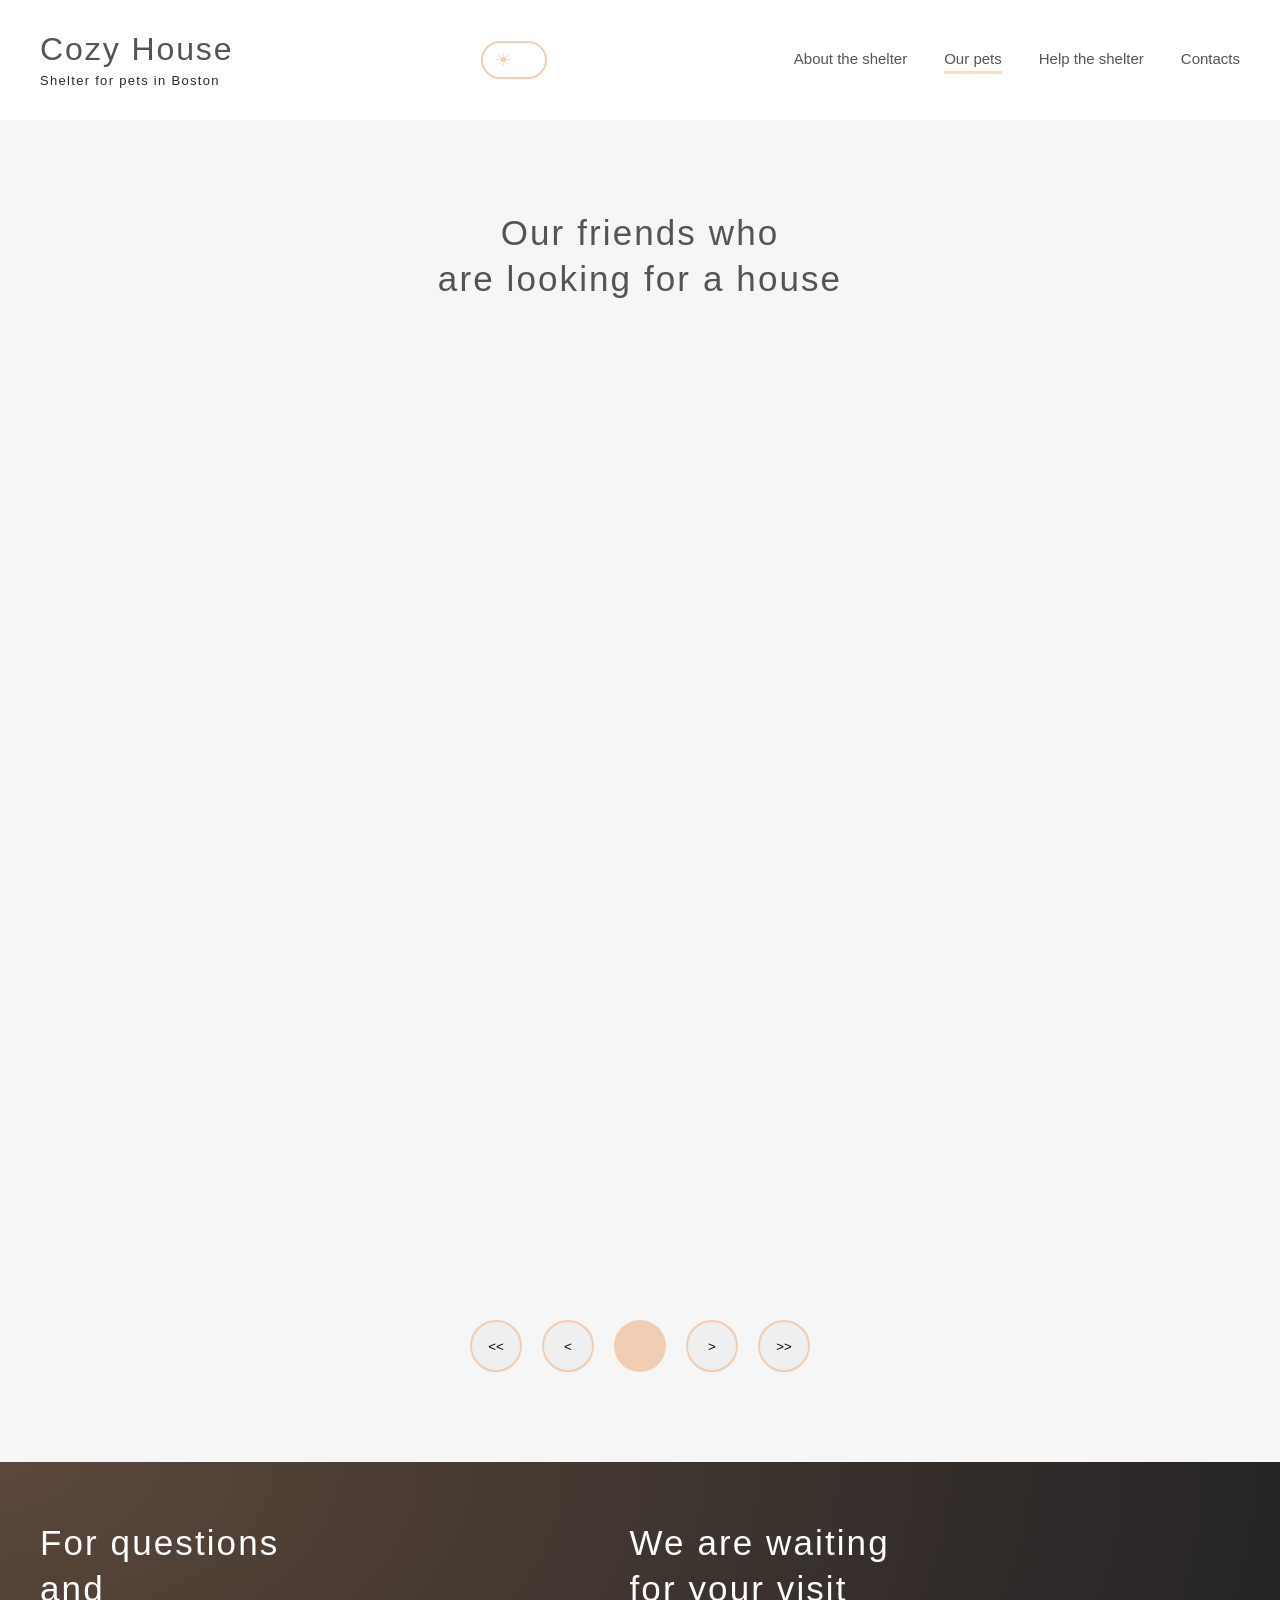
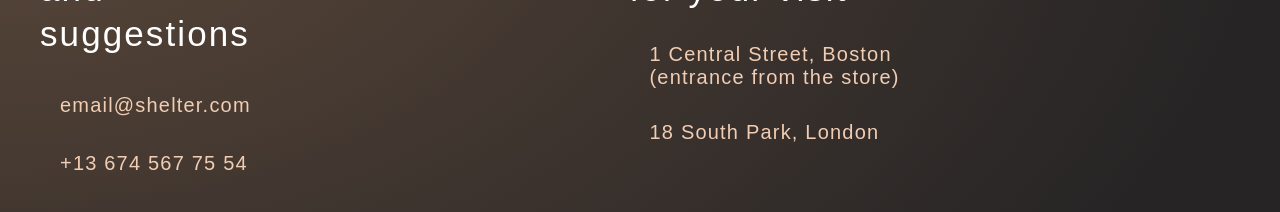
==== pets.html @ 125ed96b "feat: add light/dark theme toggle with localStorage" ====
<!DOCTYPE html>
<html lang="en">
  <head>
    <meta charset="UTF-8" />
    <meta name="viewport" content="width=device-width, initial-scale=1.0" />
    <title>Our pets</title>

    <script>
      (function () {
        var t = localStorage.getItem('theme');
        if (t === 'dark') document.documentElement.setAttribute('data-theme', 'dark');
      })();
    </script>

    <link rel="icon" href="./img/icon-phone.png" />
    <link rel="stylesheet" href="style.css" />

    <script src="./pets.js" defer></script>
    <script src="./theme.js" defer></script>
  </head>

  <body>

    <header class="main_pets">
      <div class="head">
        <div class="logo">
          <div class="title_pets"><a href="./index.html">Cozy House</a></div>
          <div class="subtitle_pets">
            <a href="./index.html">Shelter for pets in Boston</a>
          </div>
        </div>

        <button
          class="theme-toggle"
          type="button"
          data-theme-toggle
          aria-label="Switch to dark theme"
          aria-pressed="false"
        >
          <span class="theme-toggle__icon theme-toggle__icon--sun" aria-hidden="true">☀</span>
          <span class="theme-toggle__icon theme-toggle__icon--moon" aria-hidden="true">☾</span>
        </button>

        <div class="burger"><img src="./img/Burger.png" alt="" /></div>
        <nav class="nav-menu_pets">
          <ul>
            <li><a href="./index.html#about">About the shelter</a></li>
            <li id="active_a_pets"><a href="./pets.html#pets">Our pets</a></li>
            <li><a href="./index.html#help">Help the shelter</a></li>
            <li><a href="./pets.html#contacts">Contacts</a></li>
          </ul>
        </nav>
      </div>
    </header>

    <div class="our_pets" id="pets">
      <div class="container_our_pets">
        <div class="name_pets">
          <h1>
            Our friends who <br />
            are looking for a house
          </h1>
        </div>
        <div class="container_show_our_pets">
          <div class="container_slides_our_pets">
            <div class="slides_our_pets"></div>
          </div>
        </div>
        <div class="container_navigation_pets">
          <button class="prev_start">&lt&lt</button>
          <button class="prev">&lt</button>
          <div class="page_pets"></div>
          <button class="next">&gt</button>
          <button class="next_end">&gt&gt</button>
        </div>
      </div>
    </div>

    <footer class="footer" id="contacts">
      <div class="container_footer">
        <div class="text_footer">
          <div class="name_footer">
            For questions <br />
            and suggestions
          </div>
          <a href="mailto:email@shelter.com">
            <div class="email_footer">
              <div><img src="./img/icon-email.png" alt="" /></div>
              <div>email@shelter.com</div>
            </div>
          </a>
          <a href="tel:+136745677554">
            <div class="tel_footer">
              <div><img src="./img/icon-phone.png" alt="" /></div>
              <div>+13 674 567 75 54</div>
            </div>
          </a>
        </div>
        <div class="text_footer">
          <div class="name_footer">
            We are waiting <br />
            for your visit
          </div>
          <a href="https://maps.google.com/?q=1+Central+Street,+Boston">
            <div class="adress_footer">
              <div><img src="./img/pin.png" alt="" /></div>
              <div>
                1 Central Street, Boston <br />
                (entrance from the store)
              </div>
            </div>
          </a>
          <a href="https://maps.google.com/?q=18+South+Park,+London">
            <div class="adress_footer">
              <div><img src="./img/pin.png" alt="" /></div>
              <div>18 South Park, London</div>
            </div>
          </a>
        </div>
        <div class="img_footer">
          <img src="./img/footer-puppy.png" alt="" />
        </div>
      </div>
    </footer>
  </body>
</html>
---- style.css ----
@font-face {
  font-family: 'Georgia';
  src: url('./fonts/Georgia/georgia.ttf');
}

:root {
  --color-light-xl: #fff;
  --color-light-l: #f6f6f6;
  --color-light-s: #fafafa;
  --color-dark-s: #cdcdcd;
  --color-dark-m: #b2b2b2;
  --color-dark-l: #545454;
  --color-dark-xl: #4c4c4c;
  --color-dark-2xl: #444;
  --color-dark-3xl: #292929;
  --color-primary: #f1cdb3;
  --color-primary-light: #fddcc4;
  --start-screen-gradient-background: #211f20;
  --footer-gradient-background: #211f20;
  --font-family: 'Georgia', sans-serif;
  --second-family: 'Arial', sans-serif;
  --third-family: 'Inter', sans-serif;
}

body,
ul {
  margin: 0px;
  padding: 0px;
}

* {
  box-sizing: border-box;
}

html {
  scroll-behavior: smooth;
  -webkit-scroll-behavior: smooth;
}

a {
  color: inherit;
  text-decoration: none;
}

h1 {
  margin: 0;
  font-size: inherit;
  font-weight: inherit;
}

.main {
  min-height: 908px;
  display: flex;
  flex-direction: column;
  align-items: center;
  justify-content: space-between;
  background: url(./img/noise_transparent@2x.png),
    radial-gradient(100% 215.42% at 0% 0%, #5b483a 0%, #262425 100%), #211f20;
}

@media (max-width: 1279px) {
  .main,
  .main_pets {
    min-height: 1165px;
    align-items: center;
    justify-content: space-between;
  }
}

@media (max-width: 768px) {
  .main,
  .main_pets {
    min-height: 823px;
  }
}

.main_pets {
  margin: 0 auto;
  min-height: 120px;
  display: flex;
  flex-direction: column;
  align-items: center;
  justify-content: center;
  background: var(--color-light-xl);
}

.container_head {
  display: flex;
  flex-direction: column;
  align-items: center;
  justify-content: center;
  min-height: 120px;
}

.head {
  width: 1200px;
  min-height: 60px;
  display: flex;
  justify-content: space-between;
  align-items: center;
}

@media (max-width: 1279px) {
  .head {
    width: 708px;
  }
}


@media (max-width: 767px) {
  .head {
    display: flex;
    max-width: 326px;
    min-height: 60px;
  }
}

.logo {
  display: flex;
  gap: 5px;
  flex-direction: column;
  cursor: pointer;
}

.title,
.title h1 {
  font-family: var(--font-family);
  font-weight: 400;
  font-size: 32px;
  line-height: 110%;
  letter-spacing: 0.06em;
  color: var(--color-primary);
}

.title_pets {
  font-family: var(--font-family);
  font-weight: 400;
  font-size: 32px;
  line-height: 110%;
  letter-spacing: 0.06em;
  color: var(--color-dark-l);
}

.subtitle {
  font-family: var(--second-family);
  font-weight: 400;
  font-size: 13px;
  letter-spacing: 0.1em;
  color: var(--color-light-xl);
}

.subtitle_pets {
  font-family: var(--second-family);
  font-weight: 400;
  font-size: 13px;
  letter-spacing: 0.1em;
  color: var(--color-dark-3xl);
}

.burger {
  display: none;
   transform: rotate(0deg);
  z-index: 100;
}

@media (max-width: 767px) {
  .burger {
    display: flex;    
    transform: rotate(0deg);
    transition: 1s;
    
  }
  .burger_active {    
    transform: rotate(90deg);
    transition: 1s;
  z-index: 100;
  }
}

.nav-menu ul {
  list-style: none;
  display: inline-flex;
  gap: 37px;
  font-family: var(--second-family);
  font-weight: 400;
  font-size: 15px;
  line-height: 160%;
  color: var(--color-dark-s);
  cursor: pointer;
}

.nav-menu_pets ul {
  list-style: none;
  display: inline-flex;
  gap: 37px;
  font-family: var(--second-family);
  font-weight: 400;
  font-size: 15px;
  line-height: 160%;
  color: var(--color-dark-l);
  cursor: pointer;
}

@media (max-width: 767px) {
  .nav-menu,
  .nav-menu_pets {
    display: none;
  }
}

#active_a {
  color: #fff;
  border-bottom: 3px solid var(--color-primary-light);
}

#active_a_pets {
  border-bottom: 3px solid var(--color-primary-light);
}

.start_screen_content {
  display: flex;
  width: 1200px;
  justify-content: space-between;
  align-items: center;
}

@media (max-width: 1279px) {
  .start_screen_content {
    width: 569px;
    min-height: 1015px;
    flex-direction: column;
    align-items: center;
  }
}

@media (max-width: 767px) {
  .start_screen_content {
    width: 300px;
    min-height: 673px;
    align-items: end;
  }
}

.content {
  display: flex;
  flex-direction: column;
  justify-content: space-between;
  width: 460px;
  min-height: 322px;
}

@media (max-width: 767px) {
  .content {
    width: 300px;
    min-height: 296px;
  }
}

.img_content img {
  display: flex;
}

@media (max-width: 1279px) {
  .img_content img {
    width: 569px;
    height: 593px;
    margin-left: 155px;
  }
}

@media (max-width: 767px) {
  .img_content img {
    width: 260px;
    height: 271px;
  }
}

.name_content {
  font-family: var(--font-family);
  font-weight: 400;
  font-size: 44px;
  line-height: 130%;
  color: var(--color-light-xl);
}

@media (max-width: 767px) {
  .name_content {
    font-family: var(--font-family);
    font-weight: 400;
    font-size: 25px;
    line-height: 130%;
    letter-spacing: 0.06em;
    text-align: center;
    color: var(--color-light-xl);
  }
}

.title_content {
  font-family: var(--second-family);
  font-weight: 400;
  font-size: 15px;
  line-height: 160%;
  color: var(--color-dark-s);
}

@media (max-width: 767px) {
  .title_content {
    font-family: var(--second-family);
    font-weight: 400;
    font-size: 15px;
    line-height: 160%;
    text-align: center;
    color: var(--color-dark-s);
  }
}

@media (max-width: 1279px) {
  .container_button_content {
    display: flex;
    justify-content: center;
  }
}

.button_content {
  border-radius: 100px;
  border-style: hidden;
  width: 207px;
  min-height: 52px;
  background: var(--color-primary);
  font-family: var(--font-family);
  font-weight: 400;
  font-size: 17px;
  line-height: 130%;
  letter-spacing: 0.06em;
  color: var(--color-dark-3xl);
}

.button_content:hover {
  cursor: pointer;
  background: var(--color-primary-light);
}

.about {
  margin: 0 auto;
  min-height: 588px;
  display: flex;
  align-items: center;
  justify-content: center;
}

@media (max-width: 1279px) {
  .about {
    min-height: 1048px;
  }
}

@media (max-width: 767px) {
  .about {
    min-height: 974px;
  }
}

.about_pets {
  width: 1200px;
  min-height: 408px;
  display: flex;
  justify-content: space-evenly;
}

@media (max-width: 1279px) {
  .about_pets {
    width: 437px;
    min-height: 868px;
    display: flex;
    flex-direction: column-reverse;
    justify-content: space-between;
  }

  .container_img_about_pets {
    display: flex;
    justify-content: center;
  }

  .img_about_pets {
    width: 300px;
    min-height: 408px;
    align-self: center;
  }
}

@media (max-width: 767px) {
  .about_pets {
    width: 300px;
    min-height: 890px;
    display: flex;
  }

  .img_about_pets {
    width: 260px;
    min-height: 354px;
  }
}

.about_content {
  width: 430px;
  min-height: 380px;
  display: flex;
  flex-direction: column;
  justify-content: space-between;
}

@media (max-width: 767px) {
  .about_content {
    width: 300px;
    min-height: 494px;
  }
}

.about_content_name {
  font-family: var(--font-family);
  font-weight: 400;
  font-size: 35px;
  line-height: 130%;
  letter-spacing: 0.06em;
  color: var(--color-dark-l);
}

@media (max-width: 767px) {
  .about_content_name {
    font-family: var(--font-family);
    font-weight: 400;
    font-size: 25px;
    line-height: 130%;
    letter-spacing: 0.06em;
    text-align: center;
    color: var(--color-dark-l);
  }
}

.about_content_title {
  font-family: var(--second-family);
  font-weight: 400;
  font-size: 15px;
  line-height: 160%;
  color: var(--color-dark-xl);
}

@media (max-width: 767px) {
  .about_content_title {
    font-family: var(--second-family);
    font-weight: 400;
    font-size: 15px;
    line-height: 160%;
    text-align: justify;
    color: var(--color-dark-xl);
  }
}

.pets {
  display: flex;
  justify-content: center;
  align-items: center;
  min-height: 877px;
  background: var(--color-light-l);
}

@media (max-width: 767px) {
  .pets {
    min-height: 791px;
  }
}

.container_pets {
  min-height: 697px;
  display: flex;
  align-items: center;
  justify-content: space-between;
  flex-direction: column;
}

@media (max-width: 1279px) {
  .container_pets {
    width: 708px;
    min-height: 697px;
    display: flex;
  }
}

@media (max-width: 768px) {
  .container_pets {
    width: 300px;
    min-height: 707px;
  }
}

.name_pets {
  font-family: var(--font-family);
  font-weight: 400;
  font-size: 35px;
  line-height: 130%;
  letter-spacing: 0.06em;
  text-align: center;
  color: var(--color-dark-l);
}

@media (max-width: 767px) {
  .name_pets {
    font-family: var(--font-family);
    font-weight: 400;
    font-size: 25px;
    line-height: 130%;
    letter-spacing: 0.06em;
    text-align: center;
    color: var(--color-dark-l);
  }
}

.button_pets {
  border-radius: 100px;
  border-style: hidden;
  width: 261px;
  min-height: 52px;
  background: var(--color-primary);
  font-family: var(--font-family);
  font-weight: 400;
  font-size: 17px;
  line-height: 130%;
  letter-spacing: 0.06em;
  color: var(--color-dark-3xl);
}

.button_pets:hover {
  cursor: pointer;
  background: var(--color-primary-light);
}

.container_slider_pets {
  width: 1200px;
  min-height: 435px;
  display: flex;
  justify-content: space-between;
  align-items: center;
  flex-wrap: wrap;
}

@media (max-width: 1279px) {
  .container_slider_pets {
    width: 708px;
    min-height: 435px;
  }
}

@media (max-width: 767px) {
  .container_slider_pets {
    width: 270px;
    height: 507px;
    display: flex;
    align-items: flex-start;
    flex-direction: column-reverse;
  }
}

.container_show_our_pets {
  width: 1200px;
  height: 930px;
  display: flex;
  /* justify-content: space-between; */
  /* align-items: center;
    flex-wrap: wrap; */
  /* gap: 35px; */
  overflow: hidden;
}

@media (max-width: 1279px) {
  .container_show_our_pets {
    width: 580px;
    min-height: 1365px;
  }
}

@media (max-width: 767px) {
  .container_show_our_pets {
    width: 270px;
    min-height: 1365px;
    /* gap: 0px; */
  }
}

.prev,
.next,
.prev_start,
.next_end {
  border-radius: 100px;
  border: 2px solid var(--color-primary);
  width: 52px;
  min-height: 52px;
  fill: var(--color-dark-3xl);
  cursor: pointer;
  transition: 0.3s;
}

@media (max-width: 767px) {
  .prev {
    position: relative;
    left: 43px;
  }

  .container_navigation_pets .prev {
    position: unset;
  }

  .container_navigation_pets .next {
    position: unset;
  }

  .next {
    position: relative;
    left: -94px;
  }
}

#inactive {
  border: 2px solid var(--color-dark-s);
  color: var(--color-dark-s);
}

.prev:active,
.next:active,
.next_end:active,
.prev_start:active {
  transform: scale(1.2);
}

#inactive:hover {
  transform: scale(1);
}

.container_slides {
  width: 990px;
  overflow: hidden;
}

.container_slides_our_pets {
  display: flex;
  /* width: 1200px;
    min-height: 930px;
    overflow: hidden; */
  transition: 1s;
}

@media (max-width: 1279px) {
  .container_slides {
    width: 580px;
  }
}

@media (max-width: 767px) {
  .container_slides {
    width: 270px;
  }
}

.slides {
  display: flex;
  transition: 1s;
}

.slides_our_pets {
  display: flex;
  flex-direction: column;
  flex-wrap: wrap;
  align-items: center;
  transition: 1s;
  justify-content: space-evenly;
}

@media (max-width: 1279px) {
  .slides_our_pets {
    height: 1365px;
  }
}

@media (max-width: 1279px) {
  .slides {
    width: 580px;
  }
}

@media (max-width: 767px) {
  .slides {
    width: 270px;
  }
}

.slide {
  margin-right: 90px;

  width: 270px;
  height: 435px;
  justify-content: space-evenly;
  display: flex;
  flex-direction: column;
  align-items: center;
  border-radius: 9px;
  background: var(--color-light-s);
  transition: 0.3s;
}

.slide_pets {
  margin-right: 40px;
  width: 270px;
  height: 435px;
  justify-content: space-evenly;
  display: flex;
  flex-direction: column;
  align-items: center;
  border-radius: 9px;
  background: var(--color-light-s);
  transition: 0.3s;
}

@media (max-width: 1279px) {
  .slide {
    margin-right: 40px;
  }
}

.slide:hover {
  box-shadow: 0.3em 0.3em 1em rgba(190, 190, 190, 0.3);
}

.name_slide {
  font-family: var(--font-family);
  font-weight: 400;
  font-size: 20px;
  letter-spacing: 0.06em;
  text-align: center;
  color: var(--color-dark-l);
}

@media (max-width: 767px) {
  .name_slide {
    padding-top: 25px;
  }
}

.button_slide {
  margin-top: 30px;
  border: 2px solid var(--color-primary);
  border-radius: 100px;
  width: 187px;
  min-height: 52px;
  font-family: var(--font-family);
  font-weight: 400;
  font-size: 17px;
  line-height: 130%;
  letter-spacing: 0.06em;
  color: var(--color-dark-3xl);
  background: var(--color-light-s);
}

.button_slide:hover {
  background: var(--color-light-l);
  cursor: pointer;
}

.img_slide {
  width: 270px;
  min-height: 270px;
}

.help {
  min-height: 611px;
  display: flex;
  align-items: center;
  justify-content: center;
  background: var(--color-light-xl);
}

@media (max-width: 1279px) {
  .help {
    min-height: 779px;
  }
}

@media (max-width: 767px) {
  .help {
    margin: 0 auto;
    width: 320px;
    min-height: 745px;
  }
}

.container_help {
  min-height: 431px;
  width: 1200px;
  display: flex;
  align-items: center;
  justify-content: space-between;
  flex-direction: column;
}

@media (max-width: 1279px) {
  .container_help {
    width: 630px;
    min-height: 599px;
    display: flex;
  }
}

@media (max-width: 727px) {
  .container_help {
    width: 320px;
    min-height: 745px;
    justify-content: space-evenly;
  }
}

.name_help {
  width: 310px;
  min-height: 90px;
  font-family: var(--font-family);
  font-weight: 400;
  font-size: 35px;
  line-height: 130%;
  letter-spacing: 0.06em;
  text-align: center;
  color: var(--color-dark-l);
}

@media (max-width: 767px) {
  .name_help {
    width: 222px;
    min-height: 64px;
    font-family: var(--font-family);
    font-weight: 400;
    font-size: 25px;
    line-height: 130%;
    letter-spacing: 0.06em;
    text-align: center;
    color: var(--color-dark-l);
  }
}

.icon_help {
  min-height: 281px;
  width: 1026px;
  display: flex;
  justify-content: center;
  flex-wrap: wrap;
  align-content: space-between;
  gap: 0px 119px;
}

@media (max-width: 1279px) {
  .icon_help {
    width: 630px;
    min-height: 449px;
    gap: 18px 109px;
  }
}

@media (max-width: 767px) {
  .icon_help {
    width: 300px;
    min-height: 555px;
    gap: 0px 0px;
    justify-content: flex-start;
  }
}

.icon {
  min-height: 113px;
  display: flex;
  flex-direction: column;
  align-items: center;
  justify-content: space-between;
  transition: 0.2s;
}

.icon:hover {
  transform: scale(1.05);
  cursor: pointer;
}

@media (max-width: 1279px) {
  .icon {
    width: 121px;
    min-height: 112px;
  }
}

@media (max-width: 767px) {
  .icon {
    width: 145px;
    min-height: 87px;
  }
}

@media (max-width: 767px) {
  .img_icon img {
    width: 50px;
    min-height: 50px;
  }
}

.name_icon {
  font-family: var(--font-family);
  font-weight: 400;
  font-size: 20px;
  line-height: 115%;
  letter-spacing: 0.06em;
  text-align: center;
  color: var(--color-dark-l);
}

@media (max-width: 767px) {
  .name_icon {
    font-family: var(--font-family);
    font-weight: 400;
    font-size: 15px;
    line-height: 110%;
    letter-spacing: 0.06em;
    text-align: center;
    color: var(--color-dark-l);
  }
}

.donation {
  display: flex;
  min-height: 462px;
  background: var(--color-light-l);
  align-items: center;
  justify-content: center;
}

@media (max-width: 1279px) {
  .donation {
    min-height: 783px;
  }
}

@media (max-width: 767px) {
  .donation {
    min-height: 543px;
  }
}

.container_donation {
  display: flex;
  justify-content: space-between;
  width: 915px;
}

@media (max-width: 1279px) {
  .container_donation {
    display: flex;
    flex-direction: column-reverse;
    justify-content: space-between;
    align-items: center;
    width: 505px;
    min-height: 600px;
  }
}

@media (max-width: 767px) {
  .container_donation {
    width: 320px;
    min-height: 543px;
    justify-content: space-evenly;
  }
}

@media (max-width: 767px) {
  .img_donation {
    width: 260px;
    min-height: 135px;
  }
}

@media (max-width: 767px) {
  .img_donation img {
    width: 260px;
    min-height: 135px;
  }
}

.text_donation {
  width: 380px;
  min-height: 282px;
  display: flex;
  flex-direction: column;
  justify-content: space-between;
}

@media (max-width: 767px) {
  .text_donation {
    width: 300px;
    min-height: 281px;
    align-items: center;
  }
}

.name_text_donation {
  font-family: var(--font-family);
  font-weight: 400;
  font-size: 35px;
  line-height: 130%;
  letter-spacing: 0.06em;
  color: var(--color-dark-l);
}

@media (max-width: 767px) {
  .name_text_donation {
    font-family: var(--font-family);
    font-weight: 400;
    font-size: 25px;
    line-height: 130%;
    letter-spacing: 0.06em;
    text-align: center;
    color: var(--color-dark-l);
  }
}

.title_text_donation {
  font-family: var(--font-family);
  font-weight: 400;
  font-size: 15px;
  line-height: 110%;
  letter-spacing: 0.06em;
  color: var(--color-dark-l);
}

@media (max-width: 767px) {
  .title_text_donation {
    font-family: var(--font-family);
    font-weight: 400;
    font-size: 13px;
    line-height: 160%;
    color: var(--color-dark-l);
  }
}

.container_tel_text_donation {
  border-radius: 9px;
  width: 349px;
  min-height: 43px;
  background: var(--color-primary);
  display: flex;
  align-items: center;
  justify-content: space-evenly;
}

@media (max-width: 767px) {
  .container_tel_text_donation {
    width: 281px;
    min-height: 43px;
  }
}

.tel_text_donation {
  font-family: var(--font-family);
  font-weight: 400;
  font-size: 20px;
  line-height: 115%;
  letter-spacing: 0.06em;
  color: var(--color-dark-l);
}

@media (max-width: 767px) {
  .tel_text_donation {
    font-family: var(--font-family);
    font-weight: 400;
    font-size: 15px;
    line-height: 110%;
    letter-spacing: 0.06em;
    color: var(--color-dark-l);
  }
}

.ps_text_donation {
  font-family: var(--second-family);
  font-style: italic;
  font-weight: 400;
  font-size: 12px;
  line-height: 150%;
  color: var(--color-dark-m);
}

@media (max-width: 767px) {
  .ps_text_donation {
    width: 280px;
    min-height: 90px;
    font-family: var(--second-family);
    font-style: italic;
    font-weight: 400;
    font-size: 12px;
    line-height: 150%;
    text-align: justify;
    color: var(--color-dark-m);
  }
}

.footer {
  display: flex;
  min-height: 350px;
  background: url(./img/noise_transparent@2x.png),
    radial-gradient(100% 215.42% at 0% 0%, #5b483a 0%, #262425 100%), #211f20;
  justify-content: space-around;
  align-items: flex-end;
}

@media (max-width: 1279px) {
  .footer {
    min-height: 639px;
    align-items: center;
  }
}

@media (max-width: 767px) {
  .footer {
    min-height: 809px;
  }
}

.container_footer {
  width: 1200px;
  min-height: 310px;
  display: flex;
  flex-direction: row;
  justify-content: space-between;
  flex-wrap: wrap;
}

@media (max-width: 1279px) {
  .container_footer {
    /* margin: 0 auto; */
    display: flex;
    justify-content: space-evenly;
    width: 768px;
    min-height: 639px;
  }
}

@media (max-width: 767px) {
  .container_footer {
    width: 300px;
    min-height: 809px;
  }
}

.name_footer {
  padding-top: 18px;
  width: 279px;
  min-height: 90px;
  font-family: var(--font-family);
  font-weight: 400;
  font-size: 35px;
  line-height: 130%;
  letter-spacing: 0.06em;
  color: var(--color-light-xl);
}

@media (max-width: 1279px) {
  .name_footer {
    padding-top: 32px;
  }
}

@media (max-width: 767px) {
  .name_footer {
    padding-top: 31px;
    font-family: var(--font-family);
    font-weight: 400;
    font-size: 25px;
    line-height: 130%;
    letter-spacing: 0.06em;
    text-align: center;
    color: var(--color-light-xl);
  }
}

.adress_footer,
.email_footer,
.tel_footer {
  display: flex;
  align-items: center;
  gap: 20px;
  cursor: pointer;
  transition: 0.5s;
}

.email_footer {
  padding-top: 37px;
}

.tel_footer {
  padding-top: 35px;
}

.adress_footer {
  width: 300px;
  padding-top: 32px;
}

.adress_footer:hover,
.email_footer:hover,
.tel_footer:hover {
  transform: scale(1.05);
  opacity: 0.6;
}

.text_footer {
  min-height: 234px;
  display: flex;
  flex-direction: column;
  font-family: var(--font-family);
  font-weight: 400;
  font-size: 20px;
  line-height: 115%;
  letter-spacing: 0.06em;
  color: var(--color-primary);
}

@media (max-width: 1279px) {
  .email_footer {
    padding-top: 35px;
  }
  .text_footer {
    min-height: 234px;
  }
}

@media (max-width: 767px) {
  .email_footer {
    padding-top: 37px;
  }
  .text_footer {
    /* width: 300px; */
    min-height: 235px;
    align-items: center;
    display: flex;
    justify-content: flex-start;
  }
  .adress_footer {
    padding-top: 22px;
  }
  .container_footer .text_footer:nth-child(2) .name_footer {
    padding-top: 18px;
  }
  .container_footer .text_footer:nth-child(2) .adress_footer:nth-child(1) {
    padding-top: 35px;
  }
}

@media (max-width: 1279px) {
  .img_footer {
    display: flex;
    align-items: flex-end;
  }
}

@media (max-width: 767px) {
  .img_footer {
    display: flex;
    align-items: flex-end;
  }
  .img_footer img {
    width: 260px;
    min-height: 269px;
  }
}

.our_pets {
  display: flex;
  justify-content: center;
  align-items: center;
  min-height: 1342px;
  background: var(--color-light-l);
}

@media (max-width: 1279px) {
  .our_pets {
    display: flex;
    min-height: 1733px;
  }
}

.container_our_pets {
  height: 1162px;
  display: flex;
  flex-direction: column;
  align-items: center;
  justify-content: space-between;
}

@media (max-width: 1279px) {
  .container_our_pets {
    width: 708px;
    min-height: 1603px;
  }
}

@media (max-width: 767px) {
  .container_our_pets {
    width: 320px;
    min-height: 1649px;
    justify-content: space-evenly;
  }
}

.container_navigation_pets {
  display: flex;
  flex-direction: row;
  gap: 20px;
}

@media (max-width: 767px) {
  .container_navigation_pets {
    width: 300px;
    min-height: 52px;
    gap: 10px;
  }
}

.page_pets {
  display: flex;
  align-items: center;
  justify-content: center;
  border-radius: 50%;
  border-style: hidden;
  width: 52px;
  min-height: 52px;
  background: var(--color-primary);
  font-family: var(--font-family);
  font-weight: 400;
  font-size: 17px;
  line-height: 130%;
  letter-spacing: 0.06em;
  color: var(--color-dark-3xl);
}

.container_modal {
  min-height: 402px;
  display: flex;
  align-items: center;
  justify-content: center;
  position: fixed;
  width: 100%;
  height: 100%;
  background: rgba(41, 41, 41, 0.6);
  top: 0;
  left: 0;
}

.container_modal_menu {
  display: flex;
    position: fixed;
    width: 100%;
    height: 100%;
    background: rgba(40, 40, 40, 0.885);
    top: 0;
    left: 0;
    transform: translateX(100%);
    transition: transform 0.3s ease-in-out;
    justify-content: flex-end;
}

#active_menu {
  transition: transform 0.3s ease-in-out;
  transform: translateX(0%);
}

.full_modal {
  display: flex;
  width: 952px;
  height: 552px;
  flex-direction: column;
  align-items: center;
}

@media (max-width: 1279px) {
  .full_modal {
    width: 682px;
    height: 402px;
  }
}

@media (max-width: 767px) {
  .full_modal {
    /* width: 271px; */
    height: 393px;
  }
}
.modal {
  box-shadow: 0 2px 35px 14px rgba(13, 13, 13, 0.04);
  width: 900px;
  height: 500px;
  display: flex;
  box-shadow: 0 2px 35px 14px rgba(13, 13, 13, 0.04);
  background: hsl(0, 0%, 96%);
  border-radius: 9px;
  /* margin-right: 51px; */
}

@media (max-width: 1279px) {
  .modal {
    width: 630px;
    height: 350px;
  }
}

@media (max-width: 1279px) {
  .modal {
    box-shadow: 0 2px 35px 14px rgba(13, 13, 13, 0.04);
    width: 630px;
    height: 350px;    
  }
}

@media (max-width: 767px) {
  .modal {
    box-shadow: 0 2px 35px 14px rgba(13, 13, 13, 0.04);
    width: 240px;
    height: 341px;
    /* margin-right: 40px; */
  }
}

.modal_content {
  margin-left: 30px;
  width: 351px;
  height: 362px;
  margin-top: 52px;
  display: flex;
  flex-direction: column;
  justify-content: space-between;
}

@media (max-width: 1279px) {
  .modal_content {
    width: 260px;
    height: 303px;
    margin-left: 12px;
    margin-top: 11px;
  }
}

@media (max-width: 767px) {
  .modal_content {
    
    width: 220px;
height: 321px;
  }
}

.modal_mame_pets {  
  font-family: var(--font-family);
  font-weight: 400;
  font-size: 35px;
  line-height: 130%;
  letter-spacing: 0.06em;
  color: #000;
}

@media (max-width: 767px) {
  .modal_type_pets {
    margin-left: 31px;
    margin-top: 2px;
  }
  .modal_mame_pets{
    margin-left: 36px;
  }
}

.modal_type_pets {
  padding-top: 8px;
  font-family: var(--font-family);
  font-weight: 400;
  font-size: 20px;
  line-height: 115%;
  letter-spacing: 0.06em;
  color: #000;
}

.modal_description_pets {
  padding-top: 41px;
  font-family: var(--font-family);
  font-weight: 400;
  font-size: 15px;
  line-height: 110%;
  letter-spacing: 0.06em;
  color: #000;
}

@media (max-width: 1279px) {
  .modal_description_pets {
    padding-top: 20px;

    font-family: var(--font-family);
    font-weight: 400;
    font-size: 13px;
    line-height: 110%;
    letter-spacing: 0.06em;
    color: #000;
  }
}

.modal_specifications_pets {
  min-height: 102px;
  margin-left: 17px;
  display: flex;
  align-items: flex-end;
}

@media (max-width: 1279px) {
  .modal_specifications_pets {
    margin-left: 13px;
  }
}

@media (max-width: 767px) {
  .modal_specifications_pets {
    margin-left: 11px;
    margin-top: 10px;
  }
}

.modal_specifications_pets li {
  margin-top: 12px;
  font-family: var(--font-family);
  font-size: 15px;
  line-height: 110%;
  letter-spacing: 0.06em;
  color: #000;
}

@media (max-width: 1279px) {
  .modal_specifications_pets li {
    margin-top: 7px;
  }
}

.modal_specifications_pets li::marker {
  color: #f1cdb3;
}

@media (max-width: 767px) {
  .mob_nav-menu_pets ul,
.mob_nav-menu_pets li {
         align-items: center;
        display: flex;
        flex-direction: column;
        height: 355px;
        justify-content: flex-end;
        margin-bottom: 11px;
  }
  .mob_nav-menu_pets {
    justify-content: center;
    align-items: center;
    display: flex;
    min-width: 320px;
    background: #000;
    font-family: var(--second-family);
    font-weight: 400;
    font-size: 32px;
    line-height: 160%;
    color: var(--color-light-s);
    transition: 1s;
    height: 100%;
}
}

.modal img {
  width: 500px;
  height: 500px;
  border-radius: 9px;
}

@media (max-width: 1279px) {
  .modal img {
    width: 350px;
    height: 350px;
  }
}

@media (max-width: 767px) {
  .modal img {
    display: none;
  }
}

.close_modal {
  cursor: pointer;
 margin-left: 931px;
  width: 52px;
  height: 52px;
  top: 332px;
   

}


@media (max-width: 1279px) {
  .close_modal {     
            margin-left: 666px;
  }
}

@media (max-width: 767px) {
  .close_modal {     
           margin-left: 246px;
  }
}

/* === Theme toggle === */
.theme-toggle {
  display: inline-flex;
  align-items: center;
  gap: 6px;
  padding: 8px 12px;
  border-radius: 100px;
  border: 2px solid var(--color-primary);
  background: transparent;
  cursor: pointer;
  font-size: 18px;
  line-height: 1;
  color: var(--color-primary);
  transition: background-color .3s ease, color .3s ease, transform .3s ease;
}
.theme-toggle:hover { background: var(--color-primary); color: var(--color-dark-3xl); transform: scale(1.05); }
.theme-toggle__icon { display: inline-block; transition: opacity .3s ease, transform .3s ease; }
.theme-toggle__icon--moon { opacity: 0; transform: scale(0.6); }
.theme-toggle__icon--sun  { opacity: 1; transform: scale(1); }
[data-theme="dark"] .theme-toggle__icon--moon { opacity: 1; transform: scale(1); }
[data-theme="dark"] .theme-toggle__icon--sun  { opacity: 0; transform: scale(0.6); }

/* === Dark theme === */
[data-theme="dark"] {
  --color-light-xl: #292929;
  --color-light-l:  #211f20;
  --color-light-s:  #2b2b2b;
  --color-dark-s:   #cdcdcd;
  --color-dark-m:   #b2b2b2;
  --color-dark-l:   #fafafa;
  --color-dark-xl:  #f6f6f6;
  --color-dark-2xl: #f1f1f1;
  --color-dark-3xl: #fff;
  --color-primary:  #f1cdb3;
  --color-primary-light: #fddcc4;
}

/* body — базовый фон и плавный переход */
body {
  background: var(--color-light-xl);
  transition: background-color .3s ease, color .3s ease;
}

/* тёмная тема меняет только фон/текст секций, hero и footer уже тёмные */
[data-theme="dark"] .main_pets { background: var(--color-light-xl); }
[data-theme="dark"] .pets,
[data-theme="dark"] .donation,
[data-theme="dark"] .our_pets { background: var(--color-light-l); }
[data-theme="dark"] .help { background: var(--color-light-xl); }
[data-theme="dark"] .about { background: var(--color-light-xl); }

/* модалка — жёстко задан hsl, поправим на переменные */
.modal {
  background: var(--color-light-s);
  color: var(--color-dark-l);
}
.modal_mame_pets,
.modal_type_pets,
.modal_description_pets,
.modal_specifications_pets li {
  color: var(--color-dark-l);
}
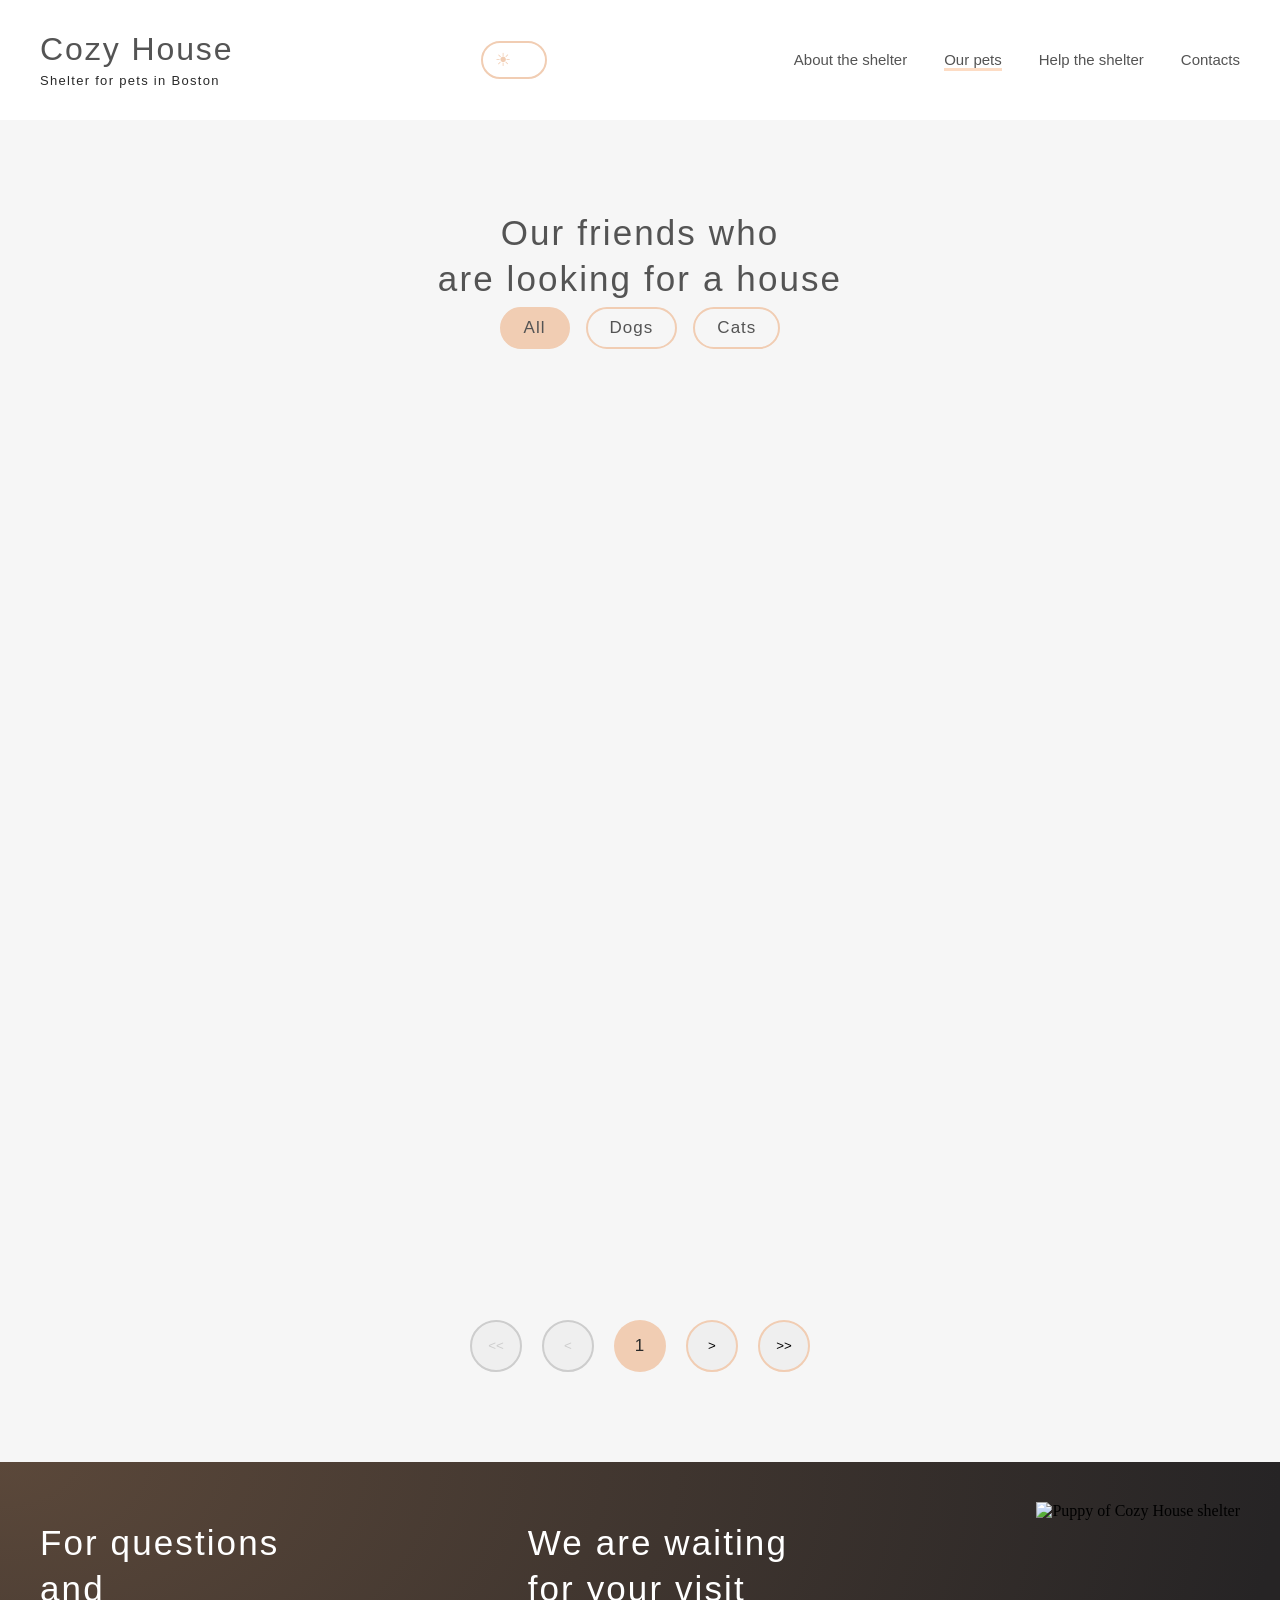
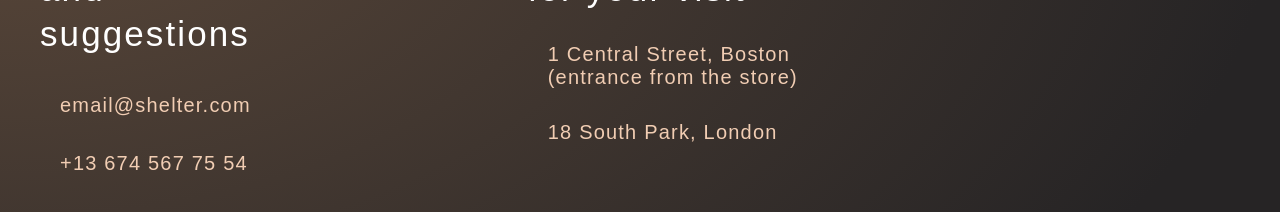
==== commit 06aa6f3b: "fix: delegated event handlers, burger menu toggle, mobile menu colors, category tabs" ====
--- a/pets.html
+++ b/pets.html
@@ -1,59 +1,59 @@
 <!DOCTYPE html>
 <html lang="en">
-  <head>
-    <meta charset="UTF-8" />
-    <meta name="viewport" content="width=device-width, initial-scale=1.0" />
-    <title>Our pets</title>
 
-    <script>
-      (function () {
-        var t = localStorage.getItem('theme');
-        if (t === 'dark') document.documentElement.setAttribute('data-theme', 'dark');
-      })();
-    </script>
+<head>
+  <meta charset="UTF-8" />
+  <meta name="viewport" content="width=device-width, initial-scale=1.0" />
+  <title>Our pets</title>
 
-    <link rel="icon" href="./img/icon-phone.png" />
-    <link rel="stylesheet" href="style.css" />
+  <script>
+    (function () {
+      var t = localStorage.getItem('theme');
+      if (t === 'dark') document.documentElement.setAttribute('data-theme', 'dark');
+    })();
+  </script>
 
-    <script src="./pets.js" defer></script>
-    <script src="./theme.js" defer></script>
-  </head>
+  <link rel="icon" href="./img/icon-phone.png" />
+  <link rel="stylesheet" href="style.css" />
 
-  <body>
+  <script src="./pets.js" defer></script>
+  <script src="./theme.js" defer></script>
+</head>
 
-    <header class="main_pets">
-      <div class="head">
-        <div class="logo">
-          <div class="title_pets"><a href="./index.html">Cozy House</a></div>
-          <div class="subtitle_pets">
-            <a href="./index.html">Shelter for pets in Boston</a>
-          </div>
+<body>
+
+  <header class="main_pets">
+    <div class="head">
+      <div class="logo">
+        <div class="title_pets"><a href="./index.html">Cozy House</a></div>
+        <div class="subtitle_pets">
+          <a href="./index.html">Shelter for pets in Boston</a>
         </div>
+      </div>
 
-        <button
-          class="theme-toggle"
-          type="button"
-          data-theme-toggle
-          aria-label="Switch to dark theme"
-          aria-pressed="false"
-        >
-          <span class="theme-toggle__icon theme-toggle__icon--sun" aria-hidden="true">☀</span>
-          <span class="theme-toggle__icon theme-toggle__icon--moon" aria-hidden="true">☾</span>
-        </button>
+      <button class="theme-toggle" type="button" data-theme-toggle aria-label="Switch to dark theme"
+        aria-pressed="false">
+        <span class="theme-toggle__icon theme-toggle__icon--sun" aria-hidden="true">☀</span>
+        <span class="theme-toggle__icon theme-toggle__icon--moon" aria-hidden="true">☾</span>
+      </button>
 
-        <div class="burger"><img src="./img/Burger.png" alt="" /></div>
-        <nav class="nav-menu_pets">
-          <ul>
-            <li><a href="./index.html#about">About the shelter</a></li>
-            <li id="active_a_pets"><a href="./pets.html#pets">Our pets</a></li>
-            <li><a href="./index.html#help">Help the shelter</a></li>
-            <li><a href="./pets.html#contacts">Contacts</a></li>
-          </ul>
-        </nav>
-      </div>
-    </header>
+      <button class="burger" type="button" aria-label="Open menu" aria-expanded="false">
+        <img src="./img/Burger.png" alt="" />
+      </button>
+      <nav class="nav-menu_pets">
+        <ul>
+          <li><a href="./index.html#about">About the shelter</a></li>
+          <li><a class="nav-link nav-link--active" href="./pets.html#pets">Our pets</a></li>
+          <li><a href="./index.html#help">Help the shelter</a></li>
+          <li><a href="./pets.html#contacts">Contacts</a></li>
+        </ul>
+      </nav>
+    </div>
+  </header>
 
-    <div class="our_pets" id="pets">
+  <main>
+
+    <section class="our_pets" id="pets">
       <div class="container_our_pets">
         <div class="name_pets">
           <h1>
@@ -61,66 +61,74 @@
             are looking for a house
           </h1>
         </div>
+
+        <div class="categories" role="tablist" aria-label="Pet categories">
+          <button class="category-btn category-btn--active" type="button" role="tab" aria-selected="true">All</button>
+          <button class="category-btn" type="button" role="tab" aria-selected="false">Dogs</button>
+          <button class="category-btn" type="button" role="tab" aria-selected="false">Cats</button>
+        </div>
+
         <div class="container_show_our_pets">
           <div class="container_slides_our_pets">
             <div class="slides_our_pets"></div>
           </div>
         </div>
         <div class="container_navigation_pets">
-          <button class="prev_start">&lt&lt</button>
-          <button class="prev">&lt</button>
+          <button class="prev_start" type="button" aria-label="First page">&lt;&lt;</button>
+          <button class="prev" type="button" aria-label="Previous page">&lt;</button>
           <div class="page_pets"></div>
-          <button class="next">&gt</button>
-          <button class="next_end">&gt&gt</button>
+          <button class="next" type="button" aria-label="Next page">&gt;</button>
+          <button class="next_end" type="button" aria-label="Last page">&gt;&gt;</button>
         </div>
       </div>
+    </section>
+  </main>
+  <footer class="footer" id="contacts">
+    <div class="container_footer">
+      <div class="text_footer">
+        <div class="name_footer">
+          For questions <br />
+          and suggestions
+        </div>
+        <a href="mailto:email@shelter.com">
+          <div class="email_footer">
+            <div><img src="./img/icon-email.png" alt="" /></div>
+            <div>email@shelter.com</div>
+          </div>
+        </a>
+        <a href="tel:+136745677554">
+          <div class="tel_footer">
+            <div><img src="./img/icon-phone.png" alt="" /></div>
+            <div>+13 674 567 75 54</div>
+          </div>
+        </a>
+      </div>
+      <div class="text_footer">
+        <div class="name_footer">
+          We are waiting <br />
+          for your visit
+        </div>
+        <a href="https://maps.google.com/?q=1+Central+Street,+Boston" target="_blank" rel="noopener">
+          <div class="adress_footer">
+            <div><img src="./img/pin.png" alt="" /></div>
+            <div>
+              1 Central Street, Boston <br />
+              (entrance from the store)
+            </div>
+          </div>
+        </a>
+        <a href="https://maps.google.com/?q=18+South+Park,+London" target="_blank" rel="noopener">
+          <div class="adress_footer">
+            <div><img src="./img/pin.png" alt="" /></div>
+            <div>18 South Park, London</div>
+          </div>
+        </a>
+      </div>
+      <div class="img_footer">
+        <img src="./img/footer-puppy.png" alt="Puppy of Cozy House shelter" />
+      </div>
     </div>
+  </footer>
+</body>
 
-    <footer class="footer" id="contacts">
-      <div class="container_footer">
-        <div class="text_footer">
-          <div class="name_footer">
-            For questions <br />
-            and suggestions
-          </div>
-          <a href="mailto:email@shelter.com">
-            <div class="email_footer">
-              <div><img src="./img/icon-email.png" alt="" /></div>
-              <div>email@shelter.com</div>
-            </div>
-          </a>
-          <a href="tel:+136745677554">
-            <div class="tel_footer">
-              <div><img src="./img/icon-phone.png" alt="" /></div>
-              <div>+13 674 567 75 54</div>
-            </div>
-          </a>
-        </div>
-        <div class="text_footer">
-          <div class="name_footer">
-            We are waiting <br />
-            for your visit
-          </div>
-          <a href="https://maps.google.com/?q=1+Central+Street,+Boston">
-            <div class="adress_footer">
-              <div><img src="./img/pin.png" alt="" /></div>
-              <div>
-                1 Central Street, Boston <br />
-                (entrance from the store)
-              </div>
-            </div>
-          </a>
-          <a href="https://maps.google.com/?q=18+South+Park,+London">
-            <div class="adress_footer">
-              <div><img src="./img/pin.png" alt="" /></div>
-              <div>18 South Park, London</div>
-            </div>
-          </a>
-        </div>
-        <div class="img_footer">
-          <img src="./img/footer-puppy.png" alt="" />
-        </div>
-      </div>
-    </footer>
-  </body>
 </html>
--- a/style.css
+++ b/style.css
@@ -20,6 +20,7 @@
   --font-family: 'Georgia', sans-serif;
   --second-family: 'Arial', sans-serif;
   --third-family: 'Inter', sans-serif;
+  --color-on-dark: #fff;
 }
 
 body,
@@ -59,6 +60,7 @@
 }
 
 @media (max-width: 1279px) {
+
   .main,
   .main_pets {
     min-height: 1165px;
@@ -68,6 +70,7 @@
 }
 
 @media (max-width: 768px) {
+
   .main,
   .main_pets {
     min-height: 823px;
@@ -159,21 +162,21 @@
 
 .burger {
   display: none;
-   transform: rotate(0deg);
+  transform: rotate(0deg);
   z-index: 100;
+  border: none;
+  background: transparent;
+  padding: 0;
 }
 
 @media (max-width: 767px) {
   .burger {
-    display: flex;    
-    transform: rotate(0deg);
-    transition: 1s;
-    
-  }
-  .burger_active {    
+    display: flex;
+    transition: transform 1s;
+  }
+
+  .burger.burger_active {
     transform: rotate(90deg);
-    transition: 1s;
-  z-index: 100;
   }
 }
 
@@ -202,18 +205,19 @@
 }
 
 @media (max-width: 767px) {
+
   .nav-menu,
   .nav-menu_pets {
     display: none;
   }
 }
 
-#active_a {
+.nav-menu .nav-link--active {
   color: #fff;
   border-bottom: 3px solid var(--color-primary-light);
 }
 
-#active_a_pets {
+.nav-menu_pets .nav-link--active {
   border-bottom: 3px solid var(--color-primary-light);
 }
 
@@ -281,6 +285,7 @@
   font-size: 44px;
   line-height: 130%;
   color: var(--color-light-xl);
+
 }
 
 @media (max-width: 767px) {
@@ -322,8 +327,12 @@
 }
 
 .button_content {
+  display: inline-flex;
+  align-items: center;
+  justify-content: center;
+  text-decoration: none;
   border-radius: 100px;
-  border-style: hidden;
+  border: none;
   width: 207px;
   min-height: 52px;
   background: var(--color-primary);
@@ -333,10 +342,11 @@
   line-height: 130%;
   letter-spacing: 0.06em;
   color: var(--color-dark-3xl);
+  cursor: pointer;
+  transition: background-color .3s ease;
 }
 
 .button_content:hover {
-  cursor: pointer;
   background: var(--color-primary-light);
 }
 
@@ -516,8 +526,12 @@
 }
 
 .button_pets {
+  display: inline-flex;
+  align-items: center;
+  justify-content: center;
+  text-decoration: none;
   border-radius: 100px;
-  border-style: hidden;
+  border: none;
   width: 261px;
   min-height: 52px;
   background: var(--color-primary);
@@ -527,10 +541,11 @@
   line-height: 130%;
   letter-spacing: 0.06em;
   color: var(--color-dark-3xl);
+  cursor: pointer;
+  transition: background-color .3s ease;
 }
 
 .button_pets:hover {
-  cursor: pointer;
   background: var(--color-primary-light);
 }
 
@@ -730,6 +745,7 @@
 }
 
 .name_slide {
+  margin: 0;
   font-family: var(--font-family);
   font-weight: 400;
   font-size: 20px;
@@ -1226,6 +1242,7 @@
   .email_footer {
     padding-top: 35px;
   }
+
   .text_footer {
     min-height: 234px;
   }
@@ -1235,6 +1252,7 @@
   .email_footer {
     padding-top: 37px;
   }
+
   .text_footer {
     /* width: 300px; */
     min-height: 235px;
@@ -1242,12 +1260,15 @@
     display: flex;
     justify-content: flex-start;
   }
+
   .adress_footer {
     padding-top: 22px;
   }
+
   .container_footer .text_footer:nth-child(2) .name_footer {
     padding-top: 18px;
   }
+
   .container_footer .text_footer:nth-child(2) .adress_footer:nth-child(1) {
     padding-top: 35px;
   }
@@ -1265,6 +1286,7 @@
     display: flex;
     align-items: flex-end;
   }
+
   .img_footer img {
     width: 260px;
     min-height: 269px;
@@ -1355,15 +1377,15 @@
 
 .container_modal_menu {
   display: flex;
-    position: fixed;
-    width: 100%;
-    height: 100%;
-    background: rgba(40, 40, 40, 0.885);
-    top: 0;
-    left: 0;
-    transform: translateX(100%);
-    transition: transform 0.3s ease-in-out;
-    justify-content: flex-end;
+  position: fixed;
+  width: 100%;
+  height: 100%;
+  background: rgba(40, 40, 40, 0.885);
+  top: 0;
+  left: 0;
+  transform: translateX(100%);
+  transition: transform 0.3s ease-in-out;
+  justify-content: flex-end;
 }
 
 #active_menu {
@@ -1392,6 +1414,7 @@
     height: 393px;
   }
 }
+
 .modal {
   box-shadow: 0 2px 35px 14px rgba(13, 13, 13, 0.04);
   width: 900px;
@@ -1414,7 +1437,7 @@
   .modal {
     box-shadow: 0 2px 35px 14px rgba(13, 13, 13, 0.04);
     width: 630px;
-    height: 350px;    
+    height: 350px;
   }
 }
 
@@ -1448,13 +1471,13 @@
 
 @media (max-width: 767px) {
   .modal_content {
-    
+
     width: 220px;
-height: 321px;
-  }
-}
-
-.modal_mame_pets {  
+    height: 321px;
+  }
+}
+
+.modal_name_pets {
   font-family: var(--font-family);
   font-weight: 400;
   font-size: 35px;
@@ -1464,11 +1487,12 @@
 }
 
 @media (max-width: 767px) {
-  .modal_type_pets {
+  .modal_name_pets {
     margin-left: 31px;
     margin-top: 2px;
   }
-  .modal_mame_pets{
+
+  .modal_name_pets {
     margin-left: 36px;
   }
 }
@@ -1546,15 +1570,17 @@
 }
 
 @media (max-width: 767px) {
+
   .mob_nav-menu_pets ul,
-.mob_nav-menu_pets li {
-         align-items: center;
-        display: flex;
-        flex-direction: column;
-        height: 355px;
-        justify-content: flex-end;
-        margin-bottom: 11px;
-  }
+  .mob_nav-menu_pets li {
+    align-items: center;
+    display: flex;
+    flex-direction: column;
+    height: 355px;
+    justify-content: flex-end;
+    margin-bottom: 11px;
+  }
+
   .mob_nav-menu_pets {
     justify-content: center;
     align-items: center;
@@ -1565,10 +1591,10 @@
     font-weight: 400;
     font-size: 32px;
     line-height: 160%;
-    color: var(--color-light-s);
+    color: #c2c2c2;
     transition: 1s;
     height: 100%;
-}
+  }
 }
 
 .modal img {
@@ -1591,25 +1617,27 @@
 }
 
 .close_modal {
+  border: none;
+  background: transparent;
+  padding: 0;
   cursor: pointer;
- margin-left: 931px;
+  margin-left: 931px;
   width: 52px;
   height: 52px;
   top: 332px;
-   
-
-}
-
-
-@media (max-width: 1279px) {
-  .close_modal {     
-            margin-left: 666px;
-  }
-}
-
-@media (max-width: 767px) {
-  .close_modal {     
-           margin-left: 246px;
+
+}
+
+
+@media (max-width: 1279px) {
+  .close_modal {
+    margin-left: 666px;
+  }
+}
+
+@media (max-width: 767px) {
+  .close_modal {
+    margin-left: 246px;
   }
 }
 
@@ -1628,25 +1656,50 @@
   color: var(--color-primary);
   transition: background-color .3s ease, color .3s ease, transform .3s ease;
 }
-.theme-toggle:hover { background: var(--color-primary); color: var(--color-dark-3xl); transform: scale(1.05); }
-.theme-toggle__icon { display: inline-block; transition: opacity .3s ease, transform .3s ease; }
-.theme-toggle__icon--moon { opacity: 0; transform: scale(0.6); }
-.theme-toggle__icon--sun  { opacity: 1; transform: scale(1); }
-[data-theme="dark"] .theme-toggle__icon--moon { opacity: 1; transform: scale(1); }
-[data-theme="dark"] .theme-toggle__icon--sun  { opacity: 0; transform: scale(0.6); }
+
+.theme-toggle:hover {
+  background: var(--color-primary);
+  color: var(--color-dark-3xl);
+  transform: scale(1.05);
+}
+
+.theme-toggle__icon {
+  display: inline-block;
+  transition: opacity .3s ease, transform .3s ease;
+}
+
+.theme-toggle__icon--moon {
+  opacity: 0;
+  transform: scale(0.6);
+}
+
+.theme-toggle__icon--sun {
+  opacity: 1;
+  transform: scale(1);
+}
+
+[data-theme="dark"] .theme-toggle__icon--moon {
+  opacity: 1;
+  transform: scale(1);
+}
+
+[data-theme="dark"] .theme-toggle__icon--sun {
+  opacity: 0;
+  transform: scale(0.6);
+}
 
 /* === Dark theme === */
 [data-theme="dark"] {
   --color-light-xl: #292929;
-  --color-light-l:  #211f20;
-  --color-light-s:  #2b2b2b;
-  --color-dark-s:   #cdcdcd;
-  --color-dark-m:   #b2b2b2;
-  --color-dark-l:   #fafafa;
-  --color-dark-xl:  #f6f6f6;
+  --color-light-l: #211f20;
+  --color-light-s: #2b2b2b;
+  --color-dark-s: #cdcdcd;
+  --color-dark-m: #b2b2b2;
+  --color-dark-l: #fafafa;
+  --color-dark-xl: #f6f6f6;
   --color-dark-2xl: #f1f1f1;
   --color-dark-3xl: #fff;
-  --color-primary:  #f1cdb3;
+  --color-primary: #f1cdb3;
   --color-primary-light: #fddcc4;
 }
 
@@ -1657,21 +1710,87 @@
 }
 
 /* тёмная тема меняет только фон/текст секций, hero и footer уже тёмные */
-[data-theme="dark"] .main_pets { background: var(--color-light-xl); }
+[data-theme="dark"] .main_pets {
+  background: var(--color-light-xl);
+}
+
 [data-theme="dark"] .pets,
 [data-theme="dark"] .donation,
-[data-theme="dark"] .our_pets { background: var(--color-light-l); }
-[data-theme="dark"] .help { background: var(--color-light-xl); }
-[data-theme="dark"] .about { background: var(--color-light-xl); }
+[data-theme="dark"] .our_pets {
+  background: var(--color-light-l);
+}
+
+[data-theme="dark"] .help {
+  background: var(--color-light-xl);
+}
+
+[data-theme="dark"] .about {
+  background: var(--color-light-xl);
+}
 
 /* модалка — жёстко задан hsl, поправим на переменные */
 .modal {
   background: var(--color-light-s);
   color: var(--color-dark-l);
 }
+
 .modal_mame_pets,
 .modal_type_pets,
 .modal_description_pets,
 .modal_specifications_pets li {
   color: var(--color-dark-l);
+}
+
+/* Тёмная тема: заголовки на тёмном hero и footer — не белые, а бежевые */
+[data-theme="dark"] .name_content,
+[data-theme="dark"] .name_footer {
+  color: var(--color-primary);
+}
+
+[data-theme="dark"] .subtitle {
+  color: var(--color-dark-s);
+}
+
+/* === Categories (pets page) === */
+.categories {
+  display: flex;
+  gap: 16px;
+  justify-content: center;
+  flex-wrap: wrap;
+  margin-bottom: 30px;
+}
+
+.category-btn {
+  padding: 8px 22px;
+  border: 2px solid var(--color-primary);
+  border-radius: 100px;
+  background: transparent;
+  font-family: var(--font-family);
+  font-weight: 400;
+  font-size: 17px;
+  line-height: 130%;
+  letter-spacing: 0.06em;
+  color: var(--color-dark-l);
+  cursor: pointer;
+  transition: background-color .3s ease, color .3s ease, transform .3s ease;
+}
+
+.category-btn:hover {
+  background: var(--color-primary);
+  transform: scale(1.05);
+}
+
+.category-btn--active {
+  background: var(--color-primary);
+}
+
+@media (max-width: 767px) {
+  .categories {
+    gap: 10px;
+  }
+
+  .category-btn {
+    padding: 6px 16px;
+    font-size: 15px;
+  }
 }
